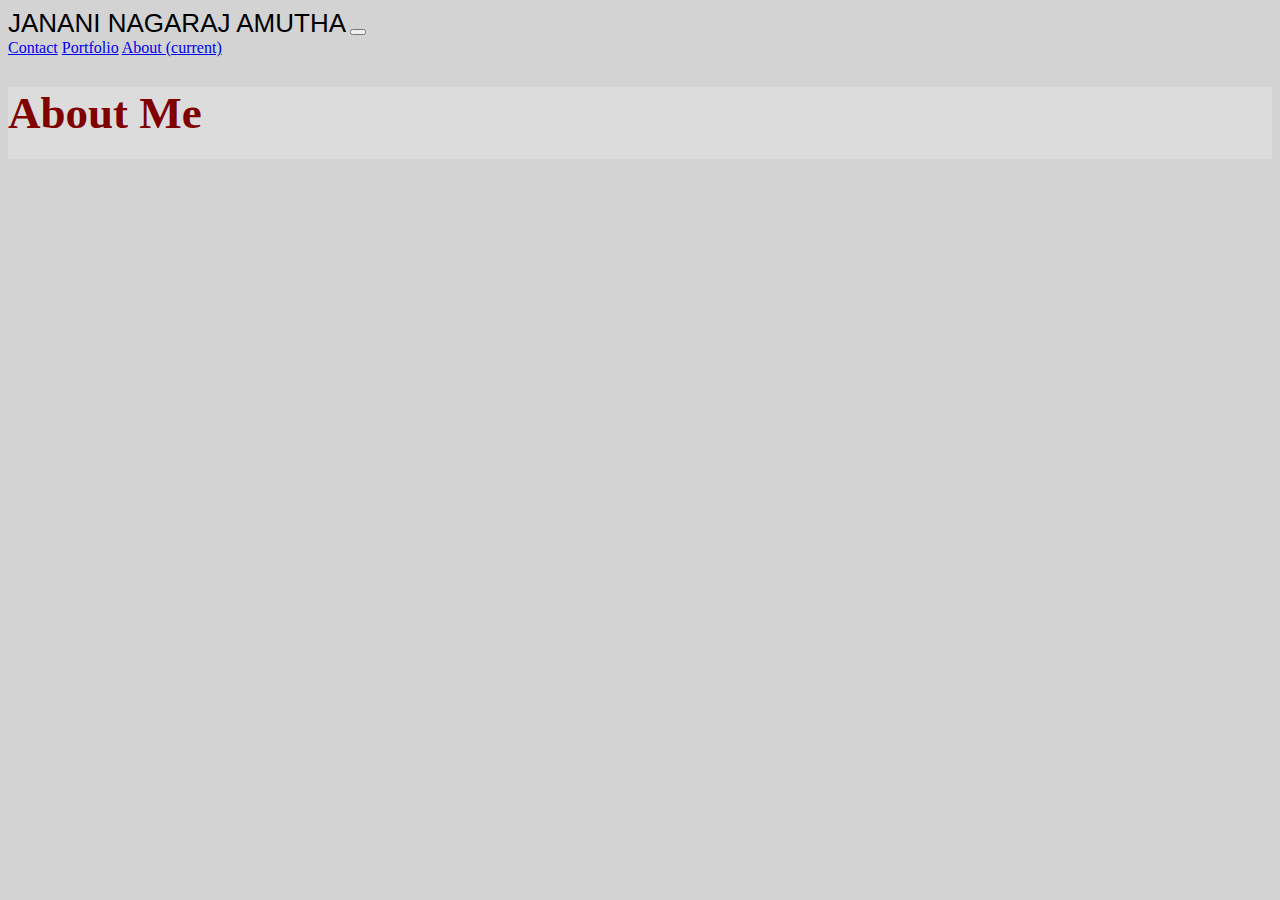
==== index.html @ 0d61cb03 "updated:nav bar alignment,background color for container and added asset folder" ====
<!DOCTYPE html>
<html lang="en">

<head>
    <meta charset="UTF-8">
    <meta name="viewport" content="width=device-width, initial-scale=1.0">
    <title>About Me</title>
    <link rel="stylesheet" href="https://stackpath.bootstrapcdn.com/bootstrap/4.5.0/css/bootstrap.min.css"
        integrity="sha384-9aIt2nRpC12Uk9gS9baDl411NQApFmC26EwAOH8WgZl5MYYxFfc+NcPb1dKGj7Sk" crossorigin="anonymous">
    <link rel="stylesheet" href="assets/styles/style.css">
</head>

<body>
    <section>
        <nav class="navbar navbar-expand-lg navbar-dark bg-dark">
            <a class="navbar-brand name-font">JANANI NAGARAJ AMUTHA</a>
            <button class="navbar-toggler" type="button" data-toggle="collapse" data-target="#navbarNavAltMarkup"
                aria-controls="navbarNavAltMarkup" aria-expanded="false" aria-label="Toggle navigation">
                <span class="navbar-toggler-icon"></span>
            </button>
            <div class="collapse navbar-collapse" id="navbarNavAltMarkup">
                <div class="navbar-nav ml-auto">
                    <a class="nav-item nav-link" href="contact.html">Contact</a>
                    <a class="nav-item nav-link" href="portfolio.html">Portfolio</a>
                    <a class="nav-item nav-link active" href="index.html">About <span
                            class="sr-only">(current)</span></a>

                </div>
            </div>
        </nav>
    </section>
    <section>
        <div class="container mt-5 pt-3 container-style">
            <div class="row">
                <div class="col-md">
                    <header>
                        <h1 class="header-font border-bottom border-secondary">About Me</h1>
                    </header>
                </div>
            </div>

        </div>
    </section>
    <script src="https://code.jquery.com/jquery-3.5.1.slim.min.js"
        integrity="sha384-DfXdz2htPH0lsSSs5nCTpuj/zy4C+OGpamoFVy38MVBnE+IbbVYUew+OrCXaRkfj"
        crossorigin="anonymous"></script>
    <script src="https://cdn.jsdelivr.net/npm/popper.js@1.16.0/dist/umd/popper.min.js"
        integrity="sha384-Q6E9RHvbIyZFJoft+2mJbHaEWldlvI9IOYy5n3zV9zzTtmI3UksdQRVvoxMfooAo"
        crossorigin="anonymous"></script>
    <script src="https://stackpath.bootstrapcdn.com/bootstrap/4.5.0/js/bootstrap.min.js"
        integrity="sha384-OgVRvuATP1z7JjHLkuOU7Xw704+h835Lr+6QL9UvYjZE3Ipu6Tp75j7Bh/kR0JKI"
        crossorigin="anonymous"></script>
</body>

</html>
---- assets/styles/style.css ----
body{
    background-color: lightgrey;
}
.navbar-brand.name-font{
    font-size: 26px;
    font-family: 'Gill Sans', 'Gill Sans MT', Calibri, 'Trebuchet MS', sans-serif; 
}

.header-font{
    font-size: 45px;
    font-weight: bold;
    font-family: Cambria, Cochin, Georgia, Times, 'Times New Roman', serif;
    color: maroon;
  /*  border-bottom: solid;*/
    padding-bottom: 20px;
}

.container-style{
    background-color:gainsboro;
}

.label-style{
    font-size: 24px;
    color: black;
    font-family: 'Lucida Sans', 'Lucida Sans Regular', 'Lucida Grande', 'Lucida Sans Unicode', Geneva, Verdana, sans-serif;
}
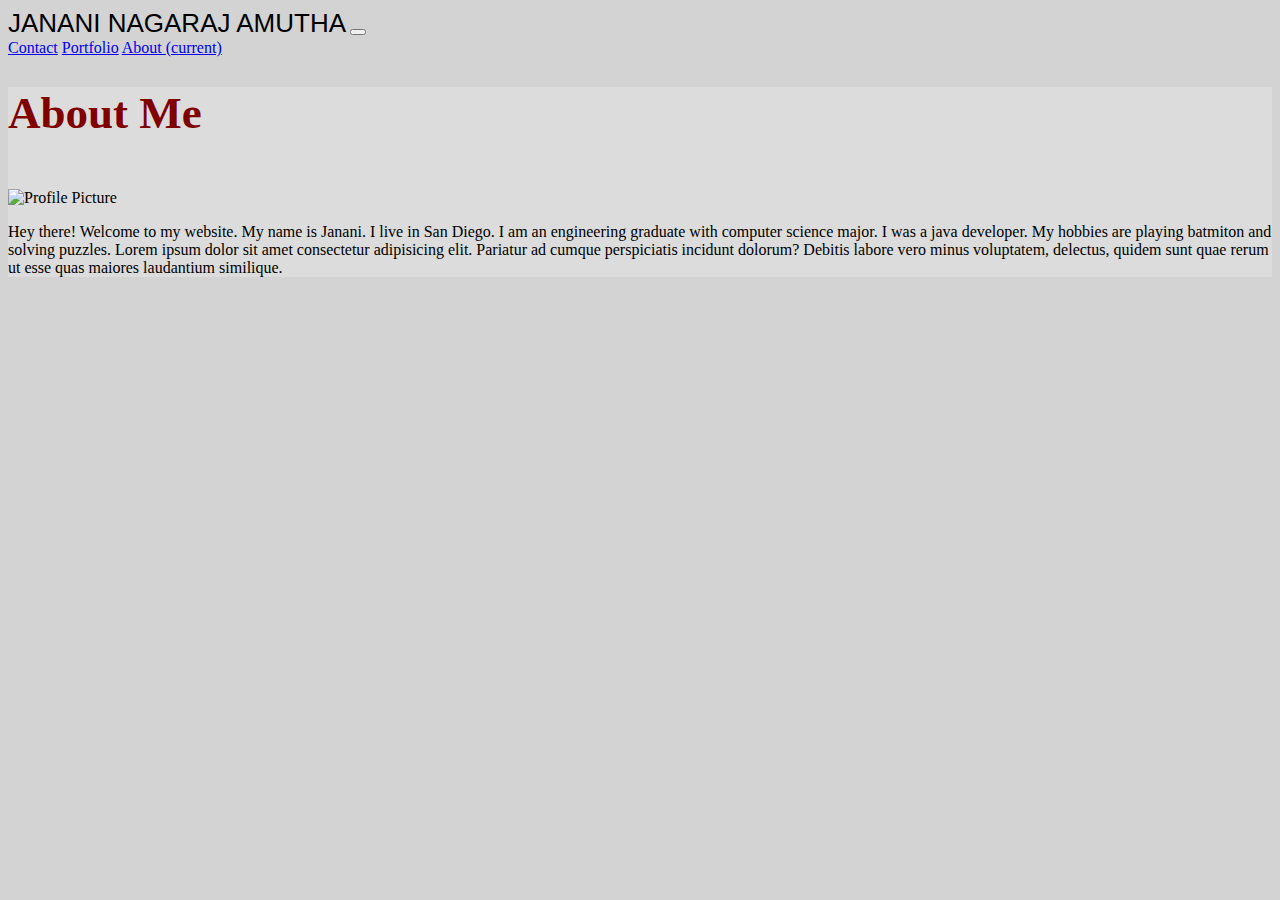
==== commit 9bf45250: "add image and bio" ====
--- a/index.html
+++ b/index.html
@@ -30,12 +30,26 @@
         </nav>
     </section>
     <section>
-        <div class="container mt-5 pt-3 container-style">
+        <div class="container mt-5 pb-5 pt-3 container-style">
             <div class="row">
-                <div class="col-md">
+                <div class="col">
                     <header>
                         <h1 class="header-font border-bottom border-secondary">About Me</h1>
                     </header>
+                </div>
+                <div class="row">
+                    <div class="col-lg-4">
+                        <img src="assets/images/janani.jpg" alt="Profile Picture" class="img-thumbnail img-fluid">
+                    </div>
+                    <div class="col-lg-8">
+                        <p>
+                            Hey there! Welcome to my website. My name is Janani. I live in San Diego. I am an
+                            engineering graduate with computer science major. I was a java developer. My hobbies are
+                            playing batmiton and solving puzzles.
+                            Lorem ipsum dolor sit amet consectetur adipisicing elit. Pariatur ad cumque perspiciatis incidunt dolorum? Debitis labore vero minus voluptatem, delectus, quidem sunt quae rerum ut esse quas maiores laudantium similique.
+                        </p>
+
+                    </div>
                 </div>
             </div>
 
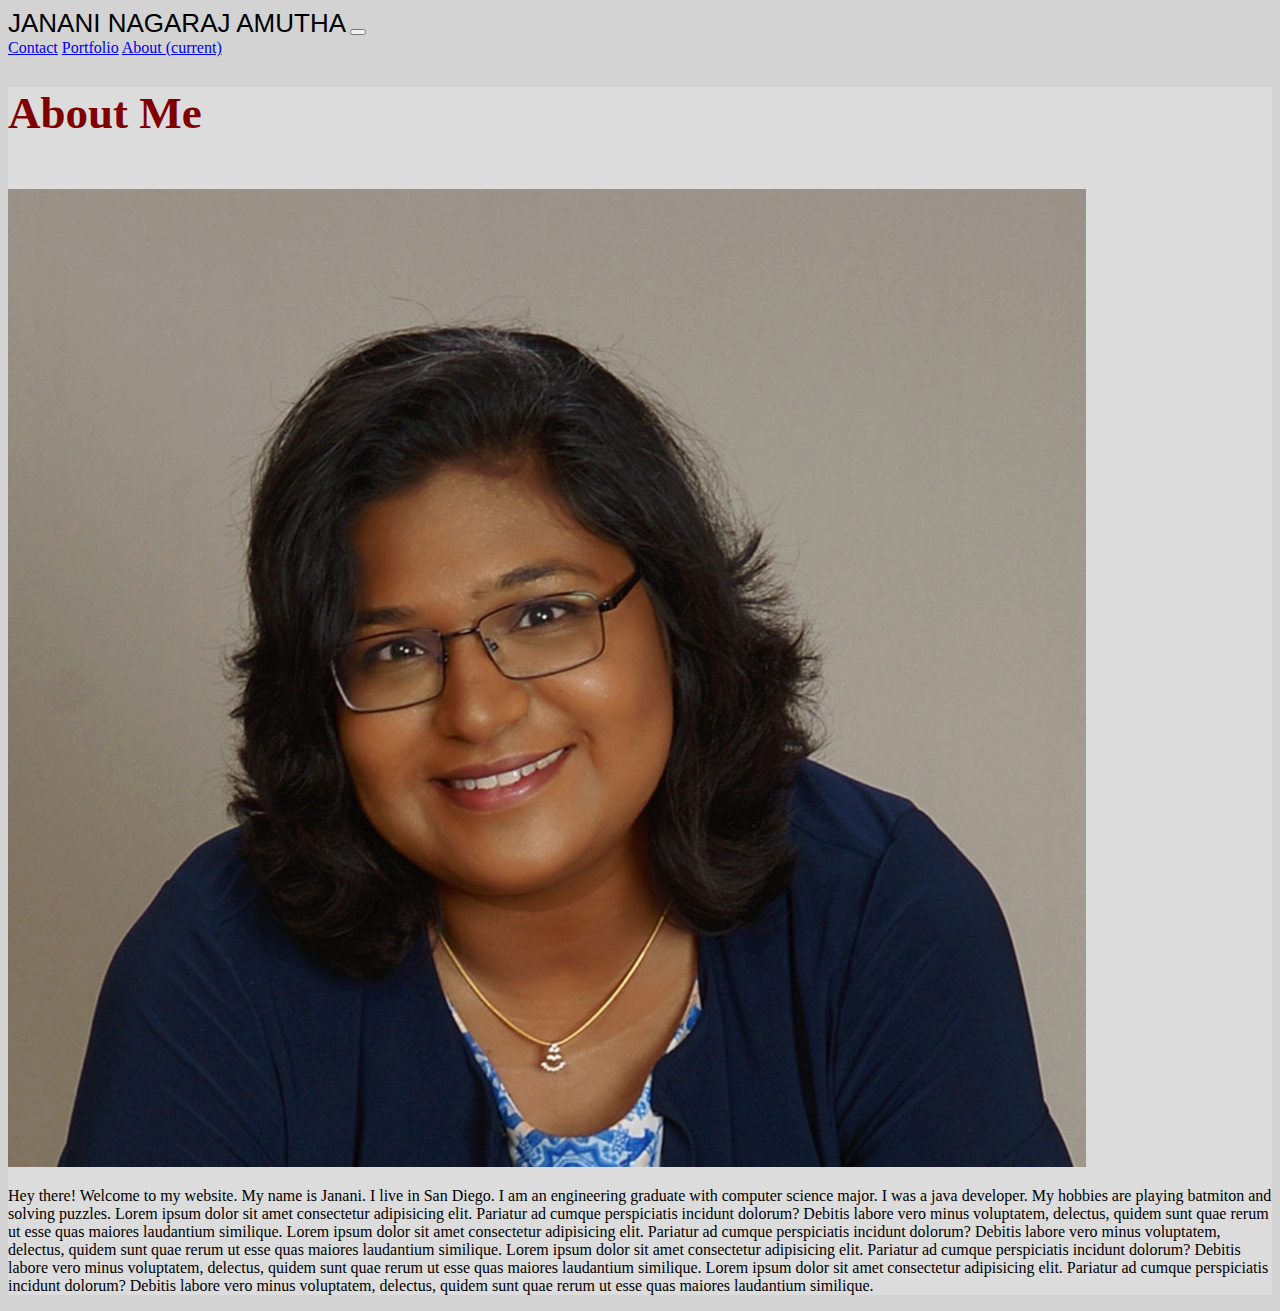
==== commit d567eeed: "updated:image size and responsive behavior" ====
--- a/index.html
+++ b/index.html
@@ -37,21 +37,34 @@
                         <h1 class="header-font border-bottom border-secondary">About Me</h1>
                     </header>
                 </div>
-                <div class="row">
-                    <div class="col-lg-4">
-                        <img src="assets/images/janani.jpg" alt="Profile Picture" class="img-thumbnail img-fluid">
-                    </div>
-                    <div class="col-lg-8">
-                        <p>
-                            Hey there! Welcome to my website. My name is Janani. I live in San Diego. I am an
-                            engineering graduate with computer science major. I was a java developer. My hobbies are
-                            playing batmiton and solving puzzles.
-                            Lorem ipsum dolor sit amet consectetur adipisicing elit. Pariatur ad cumque perspiciatis incidunt dolorum? Debitis labore vero minus voluptatem, delectus, quidem sunt quae rerum ut esse quas maiores laudantium similique.
-                        </p>
+            </div>
+            <div class="row">
+                <div class="col-6 col-sm-6 col-md-5 col-lg-4">
+                    <img src="assets/images/janani.jpg" alt="Profile Picture"
+                        class="img-thumbnail img-fluid rounded float-left">
+                </div>
+                <div class="col-6 col-sm-6 col-md-7 col-lg-8">
+                    <p>
+                        Hey there! Welcome to my website. My name is Janani. I live in San Diego. I am an
+                        engineering graduate with computer science major. I was a java developer. My hobbies are
+                        playing batmiton and solving puzzles.
+                        Lorem ipsum dolor sit amet consectetur adipisicing elit. Pariatur ad cumque perspiciatis
+                        incidunt dolorum? Debitis labore vero minus voluptatem, delectus, quidem sunt quae rerum ut
+                        esse quas maiores laudantium similique.
+                        Lorem ipsum dolor sit amet consectetur adipisicing elit. Pariatur ad cumque perspiciatis
+                        incidunt dolorum? Debitis labore vero minus voluptatem, delectus, quidem sunt quae rerum ut
+                        esse quas maiores laudantium similique.
+                        Lorem ipsum dolor sit amet consectetur adipisicing elit. Pariatur ad cumque perspiciatis
+                        incidunt dolorum? Debitis labore vero minus voluptatem, delectus, quidem sunt quae rerum ut
+                        esse quas maiores laudantium similique.
+                        Lorem ipsum dolor sit amet consectetur adipisicing elit. Pariatur ad cumque perspiciatis
+                        incidunt dolorum? Debitis labore vero minus voluptatem, delectus, quidem sunt quae rerum ut
+                        esse quas maiores laudantium similique.
+                    </p>
 
-                    </div>
                 </div>
             </div>
+
 
         </div>
     </section>
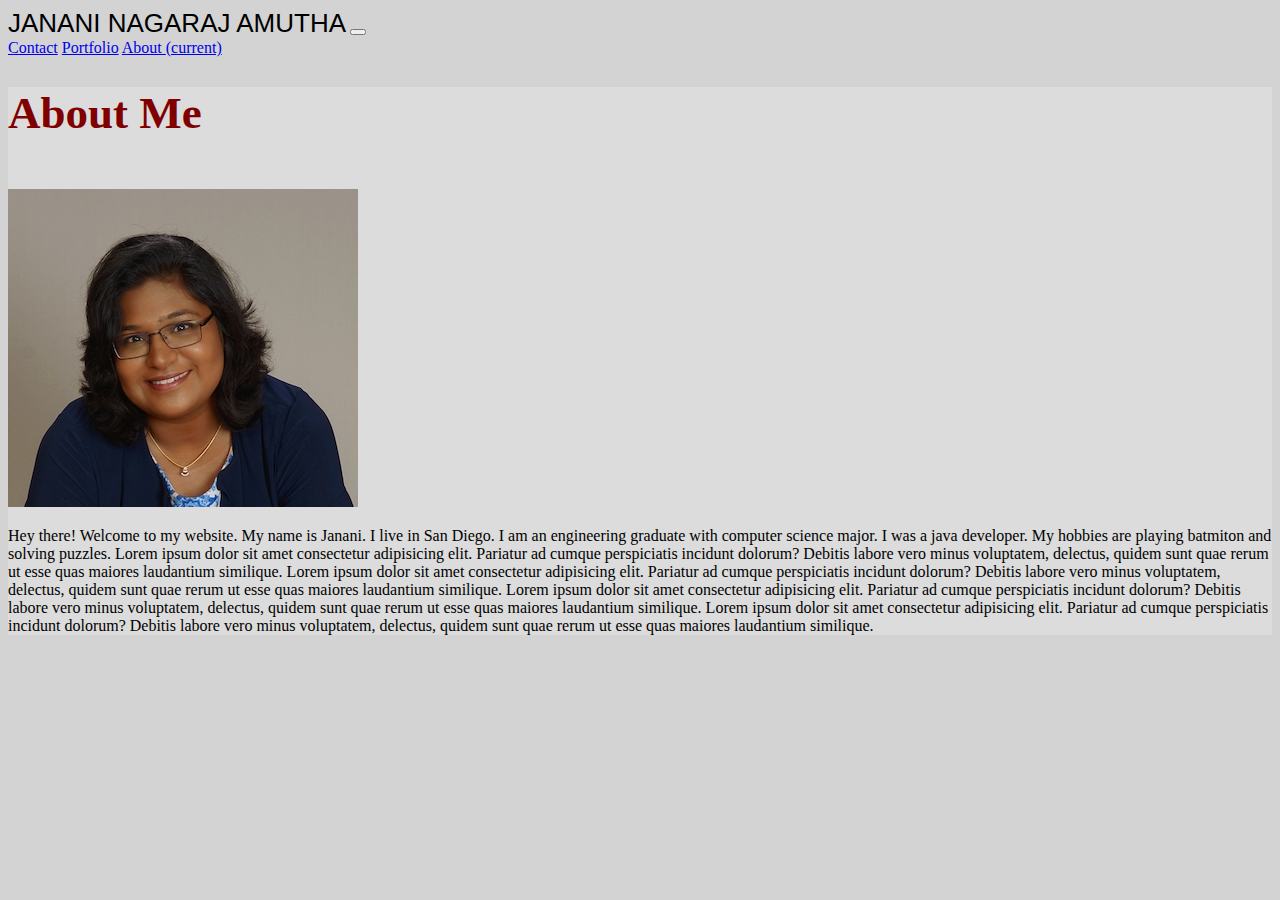
==== commit e1b6b5f3: "edited inline comments" ====
--- a/index.html
+++ b/index.html
@@ -5,12 +5,17 @@
     <meta charset="UTF-8">
     <meta name="viewport" content="width=device-width, initial-scale=1.0">
     <title>About Me</title>
+
+    <!--Bootstrap CSS-->
     <link rel="stylesheet" href="https://stackpath.bootstrapcdn.com/bootstrap/4.5.0/css/bootstrap.min.css"
         integrity="sha384-9aIt2nRpC12Uk9gS9baDl411NQApFmC26EwAOH8WgZl5MYYxFfc+NcPb1dKGj7Sk" crossorigin="anonymous">
+
+    <!--Link to CSS-->
     <link rel="stylesheet" href="assets/styles/style.css">
 </head>
 
 <body>
+    <!--Responsive Nav Bar-->
     <section>
         <nav class="navbar navbar-expand-lg navbar-dark bg-dark">
             <a class="navbar-brand name-font">JANANI NAGARAJ AMUTHA</a>
@@ -40,8 +45,7 @@
             </div>
             <div class="row">
                 <div class="col-6 col-sm-6 col-md-5 col-lg-4">
-                    <img src="assets/images/janani.jpg" alt="Profile Picture"
-                        class="img-thumbnail img-fluid rounded float-left">
+                    <img src="assets/images/janani.jpg" alt="Profile Picture" class="img-thumbnail img-fluid">
                 </div>
                 <div class="col-6 col-sm-6 col-md-7 col-lg-8">
                     <p>
@@ -64,10 +68,11 @@
 
                 </div>
             </div>
+        </div>
+    </section>
 
 
-        </div>
-    </section>
+    <!--JavaScript for Bootstrap-->
     <script src="https://code.jquery.com/jquery-3.5.1.slim.min.js"
         integrity="sha384-DfXdz2htPH0lsSSs5nCTpuj/zy4C+OGpamoFVy38MVBnE+IbbVYUew+OrCXaRkfj"
         crossorigin="anonymous"></script>
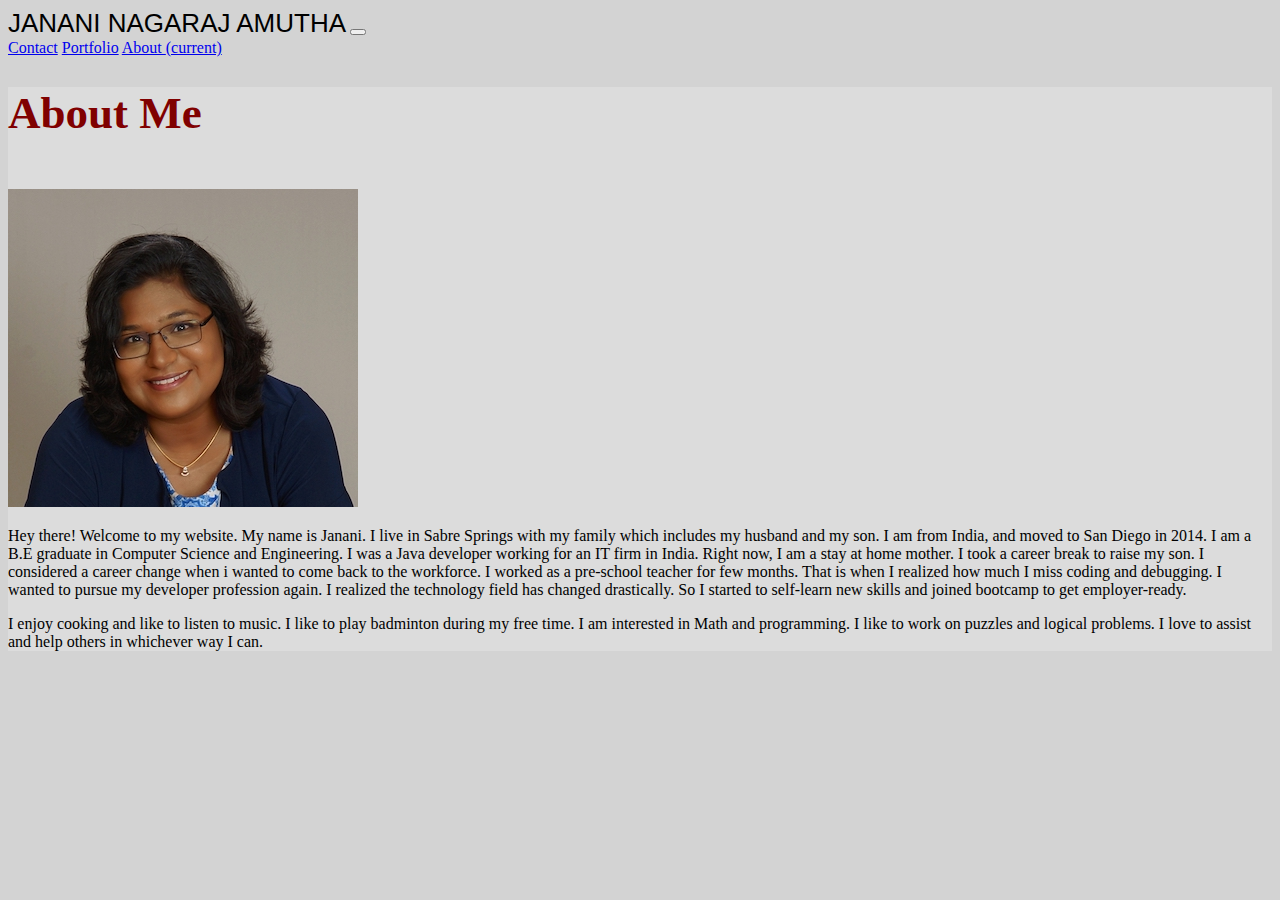
==== commit 6a7afb5c: "update intro paragraghy" ====
--- a/index.html
+++ b/index.html
@@ -44,28 +44,31 @@
                 </div>
             </div>
             <div class="row">
-                <div class="col-6 col-sm-6 col-md-5 col-lg-4">
+                <div class="col-6 col-sm-6 col-md-5 col-lg-4 mb-3">
                     <img src="assets/images/janani.jpg" alt="Profile Picture" class="img-thumbnail img-fluid">
                 </div>
                 <div class="col-6 col-sm-6 col-md-7 col-lg-8">
                     <p>
-                        Hey there! Welcome to my website. My name is Janani. I live in San Diego. I am an
-                        engineering graduate with computer science major. I was a java developer. My hobbies are
-                        playing batmiton and solving puzzles.
-                        Lorem ipsum dolor sit amet consectetur adipisicing elit. Pariatur ad cumque perspiciatis
-                        incidunt dolorum? Debitis labore vero minus voluptatem, delectus, quidem sunt quae rerum ut
-                        esse quas maiores laudantium similique.
-                        Lorem ipsum dolor sit amet consectetur adipisicing elit. Pariatur ad cumque perspiciatis
-                        incidunt dolorum? Debitis labore vero minus voluptatem, delectus, quidem sunt quae rerum ut
-                        esse quas maiores laudantium similique.
-                        Lorem ipsum dolor sit amet consectetur adipisicing elit. Pariatur ad cumque perspiciatis
-                        incidunt dolorum? Debitis labore vero minus voluptatem, delectus, quidem sunt quae rerum ut
-                        esse quas maiores laudantium similique.
-                        Lorem ipsum dolor sit amet consectetur adipisicing elit. Pariatur ad cumque perspiciatis
-                        incidunt dolorum? Debitis labore vero minus voluptatem, delectus, quidem sunt quae rerum ut
-                        esse quas maiores laudantium similique.
-                    </p>
+                        Hey there! Welcome to my website. My name is Janani. I live in Sabre Springs with my family
+                        which includes my husband and my son. I am from India, and moved to San Diego in 2014. I am a
+                        B.E graduate in Computer Science and Engineering. I was a Java developer working for an
+                        IT firm in India. Right now, I am a stay at home mother. I took a career break to raise my son.
+                        I considered a career change when i wanted to come back to the workforce.
+                        I worked as a pre-school teacher for few months. That is when I realized how much I miss coding
+                        and debugging. I wanted to pursue my developer profession again. I realized the technology field
+                        has changed drastically. So I started to self-learn new skills and joined bootcamp to get
+                        employer-ready.</p>
+                </div>
+                <div class="row">
+                    <div class="col ml-3">
 
+                        <p>I enjoy cooking and like to listen to music. I like to play badminton during my free
+                            time. I am
+                            interested in Math and programming. I like to
+                            work on puzzles and logical problems. I love to assist and help others in whichever way
+                            I can.
+                        </p>
+                    </div>
                 </div>
             </div>
         </div>
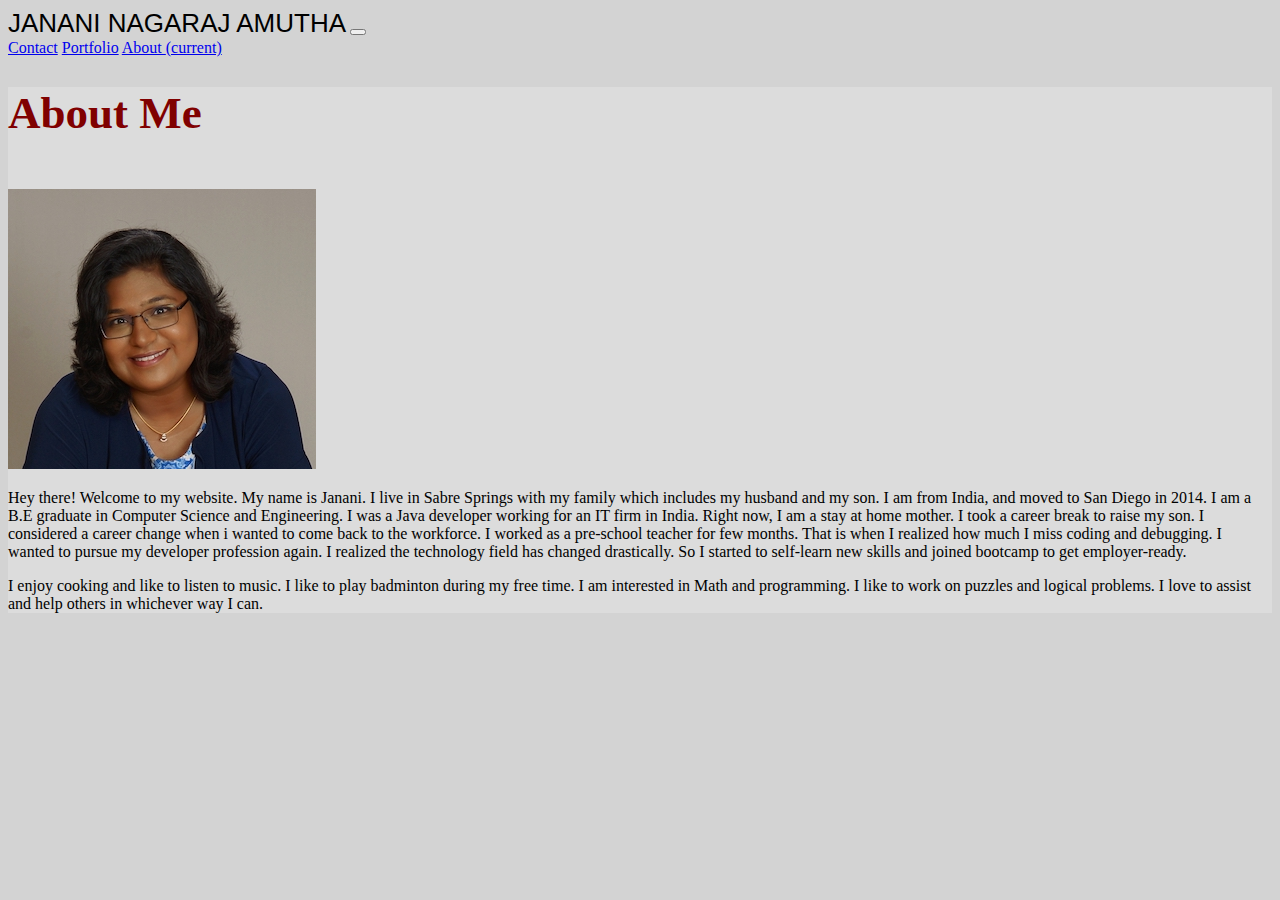
==== commit 16ecd129: "added right  margin to image" ====
--- a/index.html
+++ b/index.html
@@ -44,10 +44,9 @@
                 </div>
             </div>
             <div class="row">
-                <div class="col-6 col-sm-6 col-md-5 col-lg-4 mb-3">
-                    <img src="assets/images/janani.jpg" alt="Profile Picture" class="img-thumbnail img-fluid">
-                </div>
-                <div class="col-6 col-sm-6 col-md-7 col-lg-8">
+                <div class="col mb-3">
+                    <img src="assets/images/janani.jpg" alt="Profile Picture"
+                        class="img-thumbnail img-fluid float-left mr-3">
                     <p>
                         Hey there! Welcome to my website. My name is Janani. I live in Sabre Springs with my family
                         which includes my husband and my son. I am from India, and moved to San Diego in 2014. I am a
@@ -58,18 +57,15 @@
                         and debugging. I wanted to pursue my developer profession again. I realized the technology field
                         has changed drastically. So I started to self-learn new skills and joined bootcamp to get
                         employer-ready.</p>
+                    <p>I enjoy cooking and like to listen to music. I like to play badminton during my free
+                        time. I am
+                        interested in Math and programming. I like to
+                        work on puzzles and logical problems. I love to assist and help others in whichever way
+                        I can.
+                    </p>
                 </div>
-                <div class="row">
-                    <div class="col ml-3">
 
-                        <p>I enjoy cooking and like to listen to music. I like to play badminton during my free
-                            time. I am
-                            interested in Math and programming. I like to
-                            work on puzzles and logical problems. I love to assist and help others in whichever way
-                            I can.
-                        </p>
-                    </div>
-                </div>
+
             </div>
         </div>
     </section>
